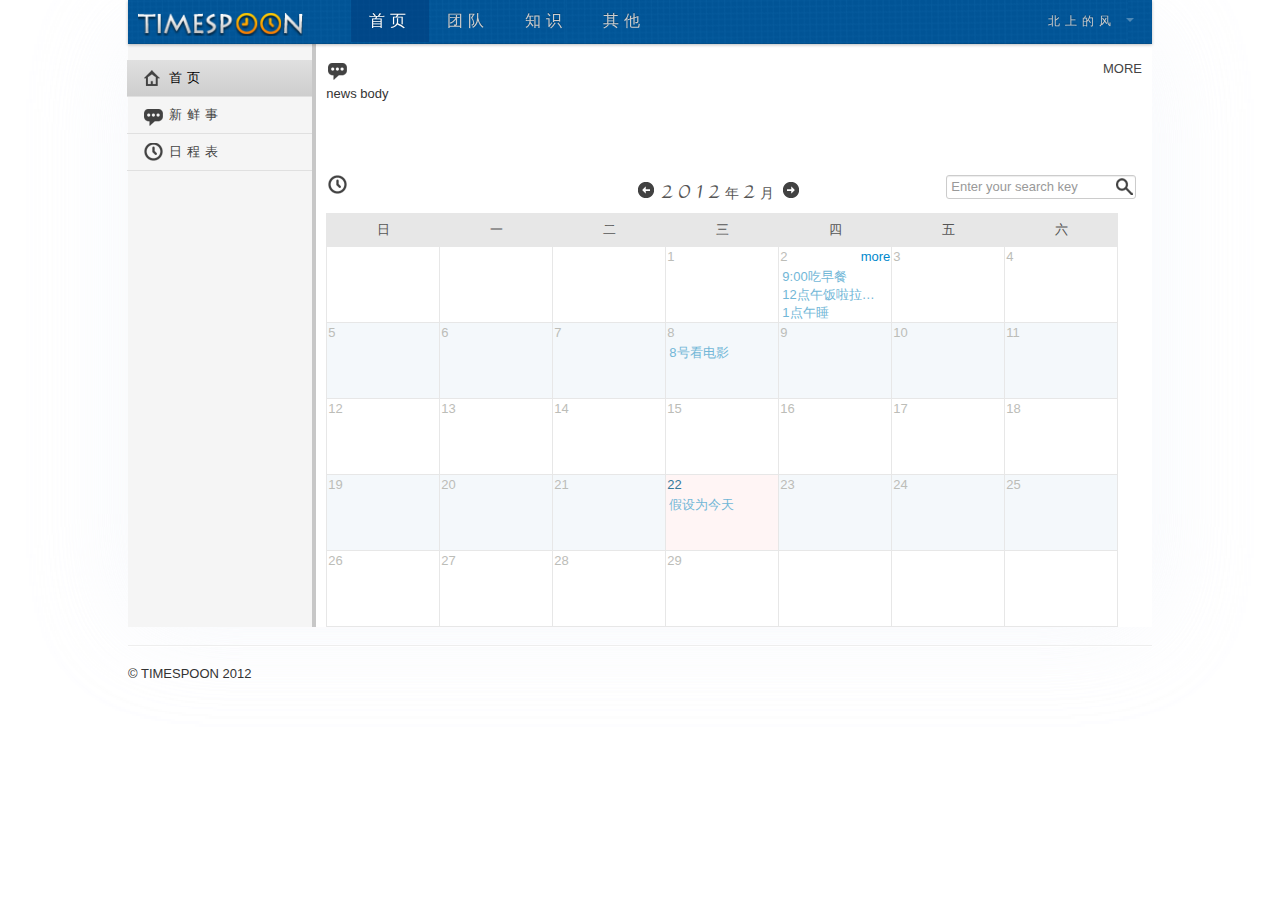
==== mtmt/index.html @ 02798cef "resume v2.0 Add some porjects' demos." ====
<!DOCTYPE html>
<html lang="en">
  <head>
    <meta charset="utf-8">
    <title>Timespoon</title>
    <meta name="description" content="">
    <meta name="author" content="timespoon">

    <!-- Le styles（后期优化成min） -->
    <link href="css/bootstrap.css" rel="stylesheet">
    <link href="css/bootstrap-responsive.css" rel="stylesheet">
    <link href="css/common.css" rel="stylesheet">
    <link href="css/home.css" rel="stylesheet">
    <link href='http://fonts.googleapis.com/css?family=Felipa' rel='stylesheet' type='text/css'>

    <!-- Le HTML5 shim, for IE6-8 support of HTML5 elements -->
    <!--[if lt IE 9]>
      <script src="//html5shim.googlecode.com/svn/trunk/html5.js"></script>
    <![endif]-->

    <!-- Le fav and touch icons (补上小图标)-->
    <link rel="shortcut icon" href="img/index/favicon.ico">
  </head>

  <body>
    <div class="navbar navbar-fixed-top">
      <div class="navbar-inner">
        <div class="container-fluid">
          <a class="btn btn-navbar" data-toggle="collapse" data-target=".nav-collapse">
            <span class="icon-bar"></span>
            <span class="icon-bar"></span>
            <span class="icon-bar"></span>
            <span class="icon-bar"></span>
          </a>
          <a class="brand" href="index.html"><img src="img/index/logo.png" alt="logo" title="logo" /></a>
          <div class="nav-collapse">
            <ul class="nav">
              <li class="active"><a href="#">首页</a></li>
              <li><a href="#">团队</a></li>
              <li><a href="#">知识</a></li>
              <li><a href="#">其他</a></li>
            </ul>
            <ul class="nav pull-right" >
              <li class="dropdown">
                <a href="#"
                   class="dropdown-toggle"
                   data-toggle="dropdown">
                   北上的风
                  <b class="caret"></b>
                </a>
                <ul class="dropdown-menu">
                  <li><a href="#">修改资料</a></li>
                  <li><a href="#">修改密码</a></li>
                  <li class="divider"></li>
                  <li><a href="#"><i class="icon-off"></i> 退出</a></li>
                </ul>
              </li>
            </ul>
          </div><!--/.nav-collapse -->
        </div>
      </div>
    </div><!--/.nav -->

    <div class="container-fluid">
      <div class="row-fluid">
        <div class="span3">
          <div class="well sidebar-nav">
            <ul class="nav nav-list">
              <li class="active" id="homeLink">
                <a href="#">
                  <span class="sidebarIcon"></span>
                  <span class="sidebarText">首页</span>
                </a>
              </li>
              <li id="newsLink">
                <a href="#">
                  <span class="sidebarIcon"></span>
                  <span class="sidebarText">新鲜事</span>
                </a>
              </li>
              <li id="scheduleLink">
                <a href="#">
                  <span class="sidebarIcon"></span>
                  <span class="sidebarText">日程表</span>
                </a>
              </li>
            </ul>
          </div><!--/.well -->
        </div><!--/span-->
        <div class="span9">
          <div id="content">
            <section id="news">
              <header id="1">
                <span class="icon"></span>
                <a href="#">MORE</a>
              </header>
              <div>news body</div>
            </section><!--news -->

            <section id="schedule">
              <header id="2">
                <span class="icon"></span>
                <span id="search">
                  <form>
                    <input name="q" placeholder="Enter your search key" id="searchText">
                    <a href="#"><span class="icon"></span></a>
                    <input type="submit" value="Go" class="hidden">
                  </form>
                </span>
              </header>

              <table border = "1">
                <tr id="change">
                  <td><a href="?date=2012-01-31"><span class="icon pre"></span></a></td>
                  <td colspan="5"><span class="num">2012</span>年<span class="num">2</span>月</td>
                  <td><a href="?date=2012-03-01"><span class="icon next"></span></a></td>
                </tr>
                <tr class="dateHeader"><th>日</th><th>一</th><th>二</th><th>三</th><th>四</th><th>五</th><th>六</th></tr>
                <tr class="number"><td></td> <td> </td> <td></td>  <td>1</td>
                  <td><span class="badge">2</span><span class="hidden"><a>more</a></span></td>
                  <td>3</td>  <td>4</td>
                </tr>
                <tr class="dateBody"><td></td>  <td></td>  <td></td>  <td></td>
                  <td><input type="hidden" name="date" value="2"/>
                    <ul>
                      <li>9:00吃早餐</li>
                      <li>12点午饭啦拉了拉了拉了拉了拉了拉啦啦啦啦啦啦啦啦拉了拉了</li>
                      <li>1点午睡</li>
                      <li>3点上课</li>
                      <li>5点晚饭</li>
                    </ul>
                  </td>   <td></td>    <td></td>
                </tr>
                <tr class="number"><td> 5  <td> 6  <td> 7
                  <td><span class="badge">8</span><span class="hidden"><a>more</a></span></td><td> 9  <td> 10  <td> 11
                </tr>
                <tr class="dateBody"><td>   <td>   <td>
                  <td><input type="hidden" name="date" value="8"/>
                    <ul>
                      <li>8号看电影 </li>
                    </ul>
                  </td>  <td>   <td>   <td>
                </tr>
                <tr class="number"><td> 12  <td> 13  <td> 14  <td> 15  <td> 16  <td> 17  <td> 18  </tr>
                <tr class="dateBody"><td>  <td>  <td> <td> <td>  <td>  <td>  </tr>
                <tr class="number"><td> 19  <td> 20  <td> 21
                  <td class="focusHeader"><span class="badge">22</span><span class="hidden"><a>more</a></span></td><td> 23 <td> 24  <td> 25
                </tr>
                <tr class="dateBody"><td>  <td>  <td>
                  <td class="focusBody"><input type="hidden" name="date" value="22"/>
                    <ul>
                      <li>假设为今天 </li>
                    </ul>
                  </td> <td>  <td>   <td>
                </tr>
                <tr class="number"><td> 26  <td> 27  <td> 28  <td> 29  <td> <td> <td> </tr>
                <tr class="dateBody"><td>   <td>   <td>  <td>  <td> <td> <td> </tr>
              </table>
            </section><!-- schedule -->

            <section id="scheduleEdit" class="MYHIDE">
              <header id="3">
                <i class="icon-list"></i><span class="text">2月2日的日程安排</span>
              </header>
              <ul>
                <li>
                  <span class="startTime">01:00</span><span class="symbol"> - </span><span class="endTime">09:30</span>
                  <span class="task">吃早餐</span>
                  <span class="editButton hidden"><a href="#" title="编辑"><span class="icon"></span></a></span>
                  <span class="deleteButton hidden"><a href="#" title="删除"><span class="icon"></span></a></span>
                </li>
                <li>
                  <span class="startTime">12:00</span><span class="symbol"> - </span><span class="endTime">12:30</span>
                  <span class="task">午饭啦拉了拉了拉了拉了拉了拉拉了拉了拉了拉了拉了拉啦啦啦啦啦啦啦啦拉了拉了啦啦啦啦啦啦啦啦拉了拉了</span>
                  <span class="editButton hidden"><a href="#" title="编辑"><span class="icon"></span></a></span>
                  <span class="deleteButton hidden"><a href="#" title="删除"><span class="icon"></span></a></span>
                </li>
                <li>
                  <span class="startTime">09:00</span><span class="symbol"> - </span><span class="endTime">09:30</span>
                  <span class="task">吃早餐</span>
                  <span class="editButton hidden"><a href="#" title="编辑"><span class="icon"></span></a></span>
                  <span class="deleteButton hidden"><a href="#" title="删除"><span class="icon"></span></a></span>
                </li>
                <li>
                  <span class="startTime">09:00</span><span class="symbol"> - </span><span class="endTime">09:30</span>
                  <span class="task">吃早餐</span>
                  <span class="editButton hidden"><a href="#" title="编辑"><span class="icon"></span></a></span>
                  <span class="deleteButton hidden"><a href="#" title="删除"><span class="icon"></span></a></span>
                </li>
                <li>
                  <span class="startTime">09:00</span><span class="symbol"> - </span><span class="endTime">09:30</span>
                  <span class="task">吃早餐</span>
                  <span class="editButton hidden"><a href="#" title="编辑"><span class="icon"></span></a></span>
                  <span class="deleteButton hidden"><a href="#" title="删除"><span class="icon"></span></a></span>
                </li>
                <li style="display: none;" id="addBody">
                  <span class="startTime">
                    <select>
                      <option value="00:30">00:30</option>
                      <option value="01:00">01:00</option>
                      <option>01:30</option>
                    </select>
                  </span>
                  <span class="symbol"> - </span>
                  <span class="endTime">
                    <select>
                      <option value="00:30">00:30</option>
                      <option>01:00</option>
                      <option>01:30</option>
                    </select>
                  </span>
                  <span class="task"><textarea rows="3" style="width: 520px;"></textarea></span>
                  <div class="button">
                    <span id="saveButton">
                      <a class="btn btn-primary" href="#3"><i class="icon-ok icon-white"></i> 确定</a>
                    </span>
                    <span id="cancelButton">
                      <a class="btn btn-primary" href="#3"><i class="icon-remove icon-white"></i> 取消</a>
                    </span>
                  </div>
                </li>
              </ul>
              <div class="button">
                <span id="addButton">
                  <a class="btn btn-primary" href="#3"><i class="icon-plus icon-white"></i> 添加</a>
                </span>
                <span id="returnButton">
                  <a class="btn btn-primary" href="#2"><i class="icon-share-alt icon-white"></i> 返回</a>
                </span>
              </div>
            </section><!-- scheduleEdit -->
          </div><!--content-->
        </div><!--/span9-->
      </div><!--/row-->

      <hr>
      <footer>
          <p>&copy; TIMESPOON 2012</p>
      </footer>

    </div><!--/.fluid-container-->

    <!-- Le javascript
    ================================================== -->
    <!-- Placed at the end of the document so the pages load faster -->
    <script src="js/jquery.js"></script>
    <script src="js/bootstrap-transition.js"></script>
    <script src="js/bootstrap-alert.js"></script>
    <script src="js/bootstrap-modal.js"></script>
    <script src="js/bootstrap-dropdown.js"></script>
    <script src="js/bootstrap-scrollspy.js"></script>
    <script src="js/bootstrap-tab.js"></script>
    <script src="js/bootstrap-tooltip.js"></script>
    <script src="js/bootstrap-popover.js"></script>
    <script src="js/bootstrap-button.js"></script>
    <script src="js/bootstrap-collapse.js"></script>
    <script src="js/bootstrap-carousel.js"></script>
    <script src="js/bootstrap-typeahead.js"></script>
    <script src="js/home.js"></script>

  </body>
</html>
---- mtmt/css/common.css ----
/* reset */
html, body, h1, h2, h3, h4, h5, h6, p, ol, ul, li, pre, code, address, variable, form, fieldset, blockquote {
 padding: 0;
 margin: 0;
 font-weight: normal;
}
table { border-collapse: collapse; border-spacing: 0; }
td, th, caption { font-weight: normal; text-align: left; }
img, fieldset { border: 0; }
ol { padding-left: 1.4em; list-style: decimal; }
ul { padding-left: 1.4em; list-style:none; }
q:before, q:after { content:''; }

/* other */
html {
    font-family: '黑体', Arial, Helvetica, sans-serif;
}
body {
    margin-left: auto;
    margin-right: auto;
    width: 80%;
}
---- mtmt/css/home.css ----
html {
    /*background-color: rgba(238,243,250, 1);*/
}
body {
    padding-top: 30px;
    padding-bottom: 40px;
    font-family: 'Microsoft YaHei',SimSun，黑体,arial,sans-serif;
}
.sidebar-nav {
    padding: 9px 0;
}
.navbar-inner {
    background: #36789A url(../img/index/navBackground.png) repeat-x left top;
    padding-left: 0;
    padding-right: 5px;
    width: 80%;
    margin-left: auto;
    margin-right: auto;
}
.navbar .brand {
    padding-top: 12px;
    padding-bottom: 8px;
}
.brand img {
    padding: 0 10px;
    width: 165px;
    vertical-align: bottom;
}
.navbar .nav > li > a {
    color: #CCCCCC;
    line-height: 22px;
    font-family: 'Microsoft YaHei',Arial,Helvetica,sans-serif;
    font-size: 16px;
    letter-spacing: 5px;
    padding: 10px 18px;
}
.navbar .nav .active > a, .navbar .nav .active > a:hover {
    background-color: rgba(0,58,121,0.5);
}
.navbar .nav > li.dropdown a {
    font-size: 12px;
    font-family: SimSun,'Microsoft YaHei',黑体,arial;
}
.dropdown-menu {
    background-color: rgba(255,255,255,0.5);
}
.dropdown-menu li > a:hover, .dropdown-menu .active > a, .dropdown-menu .active > a:hover {
    background-color: #E0E0E0;
}
.container-fluid {
    padding: 0;
}
.row-fluid > .span3{
    width: 18%;
    margin: 0;
    border: 0;
}
.row-fluid > .span9 {
    width: 82%;
    margin: 0;
    margin-bottom: -20px;
    border: 0;
}
#content {
    border-left: 4px solid #C7C7C7;
    background-color: #ffffff;
    margin-bottom: 20px;
    padding-top: 10px;
}
.row-fluid {
    background-color: #F5F5F5;
    box-shadow: 2px 0px 99px rgba(238,243,250, 0.3), -2px 0px 99px rgba(238,243,250, 0.3);
}
.well {
    border: 0;;
    border-radius: 0 0 0 0;
    box-shadow: 0 0 0;
}
.sidebar-nav {
    padding-top: 30px;
}
.sidebar-nav > .nav-list > li > a  {
    padding: 9px 10px;
    color: #444444;
    border-bottom: 1px solid #E0E0E0;
}
.sidebar-nav > .nav-list .active > a {
    background-color: #E0E0E0;
    background-image: -moz-linear-gradient(top, #E0E0E0, #cecece);
    background-image: -ms-linear-gradient(top, #E0E0E0, #cecece);
    background-image: -webkit-gradient(linear, 0 0, 0 100%, from(#E0E0E0), to(#cecece));
    background-image: -webkit-linear-gradient(top, #E0E0E0, #cecece);
    background-image: -o-linear-gradient(top, #E0E0E0, #cecece);
    background-image: linear-gradient(top, #E0E0E0, #cecece);
    background-repeat: repeat-x;
    color: #000000;
    text-shadow: none;
}
.sidebar-nav > .nav-list .active > a:hover {
    background-color: #E0E0E0;
    background-image: -moz-linear-gradient(top, #cecece, #E0E0E0);
    background-image: -ms-linear-gradient(top, #cecece, #E0E0E0);
    background-image: -webkit-gradient(linear, 0 0, 0 100%, from(#cecece), to(#E0E0E0));
    background-image: -webkit-linear-gradient(top, #cecece, #E0E0E0);
    background-image: -o-linear-gradient(top, #cecece, #E0E0E0);
    background-image: linear-gradient(top, #cecece, #E0E0E0);
    background-repeat: repeat-x;
}
.sidebar-nav >.nav-list > li > a:hover {
    color: #000000;
}
.sidebar-nav span.sidebarText {
    padding-left: 2px;
    letter-spacing: 5px;
}
.sidebar-nav span.sidebarIcon {
    float: left;
    overflow: hidden;
    width: 30px;
    height: 30px;
    display: inline-block;
    text-indent: -999px;
    background: url(../img/index/icon.png) no-repeat;
}
#homeLink span.sidebarIcon {
    background: url(../img/index/homeLink.png) no-repeat;
    background-position: 5px 0px;
}
#newsLink span.sidebarIcon {
    background-position: -15px -19px;
}
#scheduleLink span.sidebarIcon{
    background-position: -15px -69px;
}
#news, #schedule {
    margin: 10px;
    min-height: 100px;
}
#news {
    margin-top: 20px;
    -moz-border-image: url('../img/index/borderBackground1.png') 10 10 10 20 stretch;
    -webkit-border-image: url('../img/index/borderBackground1.png') 10 10 10 20 stretch;
    border-image: url('../img/index/borderBackground1.png') 10 10 10 20 stretch;
    border-width: 10px;
}
span.icon {
    display: inline-block;
    width: 25px;
    overflow: hidden;
    background: url(../img/index/icon.png) no-repeat;
}
#news header span.icon {
    height: 20px;
    background-position: -20px -19px;
}
#news header a {
    display: inline-block;
    float: right;
    color: #444444;
}
#news header a:hover {
    color: #000000;
}
#schedule {
    -moz-border-image: url('../img/index/borderBackground2.png') 10 10 10 20 stretch;
    -webkit-border-image: url('../img/index/borderBackground2.png') 10 10 10 20 stretch;
    border-image: url('../img/index/borderBackground2.png') 10 10 10 20 stretch;
    border-width: 10px;
}
#schedule header span.icon {
    height: 25px;
    background-position: -20px -63px;
}
#schedule {
    position: relative;
}
#search {
    display: inline-block;
    margin:5px;
    float:right;
}
#search #searchText {
    width: 180px;
    margin-right: -28px;
    padding: 2px 4px;
}
#schedule #search span.icon {
    height: 19px;
    background-position: -20px -110px;
}
#schedule table {
    clear: right;
    border: none;
}
#schedule #change {
    background-color: transparent !important;
    position: absolute;
    top: 8px;
    right: 335px;
}
#schedule #change td {
    letter-spacing: 5px;
    font-size: 14px;
    color: #555555;
    border: none;
}
#schedule #change td span.num{
    font-size: 25px;
    font-family: 'Felipa', sans-serif;
}
#schedule #change span.pre {
    padding: 10px 0;
    background-position: -80px -109px;
}
#schedule #change span.next {
    padding: 10px 0;
    background-position: -125px -109px;
}
/*.badge {*/
    /*background-color: #e7e7e7;*/
    /*border-radius: 9px 9px 9px 9px;*/
    /*color: #555555;*/
    /*font-size: 12.025px;*/
    /*padding: 1px 9px 2px;*/
    /*white-space: nowrap;*/
/*}*/
#schedule .number td:hover, #schedule .dateBody td:hover {
    cursor: pointer;
}
.dateHeader th, .dateBody td {
    color: #555;
    font-size: small;
    height: 53px;
    width: 110px;
    border: 1px #e7e7e7 solid;
}
#schedule tr:nth-child(4n+1), #schedule tr:nth-child(4n+2){
    background-color: #F4F8FB;
}
.dateHeader th {
    background-color: #e7e7e7;
    height: 30px;
    text-align: center;
}
#schedule .number td {
    border: 1px #e7e7e7 solid;
    border-bottom: none;
    color: #BCBDB8;
}
#schedule .number td span a {
    display: inline-block;
    float: right;
}
#schedule .number td span a:hover {
    text-decoration: none;
}
.dateBody td {
    border-top: none;
    vertical-align: top;
}
#schedule ul {
    height: 53px;
    font-family: Arial, Helvetica, sans-serif;
    color: #72B7D7;
    padding: 0 2px;
}
#schedule li {
    display: block;
    width: 103px;
    white-space:nowrap;
    text-overflow:ellipsis;
    -o-text-overflow:ellipsis;
    overflow:hidden;
}
#schedule .focusHeader {
    color: #36789A !important;
    background-color: #FFF5F5;
}
#schedule .focusBody {
    background-color: #FFF5F5;
}
#scheduleEdit {
    font-family: simsun,"宋体";
    overflow: hidden;
    margin-top: 20px;
}
#scheduleEdit header {
    text-align: left;
    letter-spacing: 1px;
    font-family: 'Microsoft YaHei',simsun;
    font-size: 14px;
    margin-left: 40px;
    color: #000000;
}
#scheduleEdit header i {
    vertical-align: baseline;
    padding-right: 5px;
}
#scheduleEdit div.button {
    clear: both;
    float: right;
    margin: 10px 5px;
    font-family: 'Microsoft YaHei',simsun;
}
#scheduleEdit div.button  span {
     margin-right: 10px;
}
#scheduleEdit div.button  span i {
    vertical-align: baseline;
}
#scheduleEdit ul {
    padding: 0 20px;
}
#scheduleEdit li>span {
    display: inline-block;
    vertical-align: top;
}
#scheduleEdit .startTime {
    text-align: right;
}
#scheduleEdit .startTime, #scheduleEdit .endTime {
    width: 70px;
}
#scheduleEdit select {
    padding: 2px;
    height: 24px;
    line-height: 24px;
    width: 70px;
    font-family: simsun,"宋体";
    color: #000000;
}
#scheduleEdit .symbol {
    width: 25px;
    text-align: center;
}
#scheduleEdit .task {
    width: 520px;
}
#scheduleEdit li {
    overflow: hidden;
    display: block;
    border-bottom: 1px dashed #e7e7e7;
    padding: 5px 0;
}
#scheduleEdit li span.icon {
    display: inline-block;
    padding: 0 7px;
    height: 19px;
}
#scheduleEdit li .editButton span.icon {
     background-position: -65px -15px;
 }
#scheduleEdit li .deleteButton span.icon {
    background-position: -80px -68px;
}
#scheduleEdit li .editButton span.icon:hover {
    background-position: -111px -15px;
}
#scheduleEdit li .deleteButton span.icon:hover {
    background-position: -126px -68px;
}
.MYHIDE {
    display: none;
}
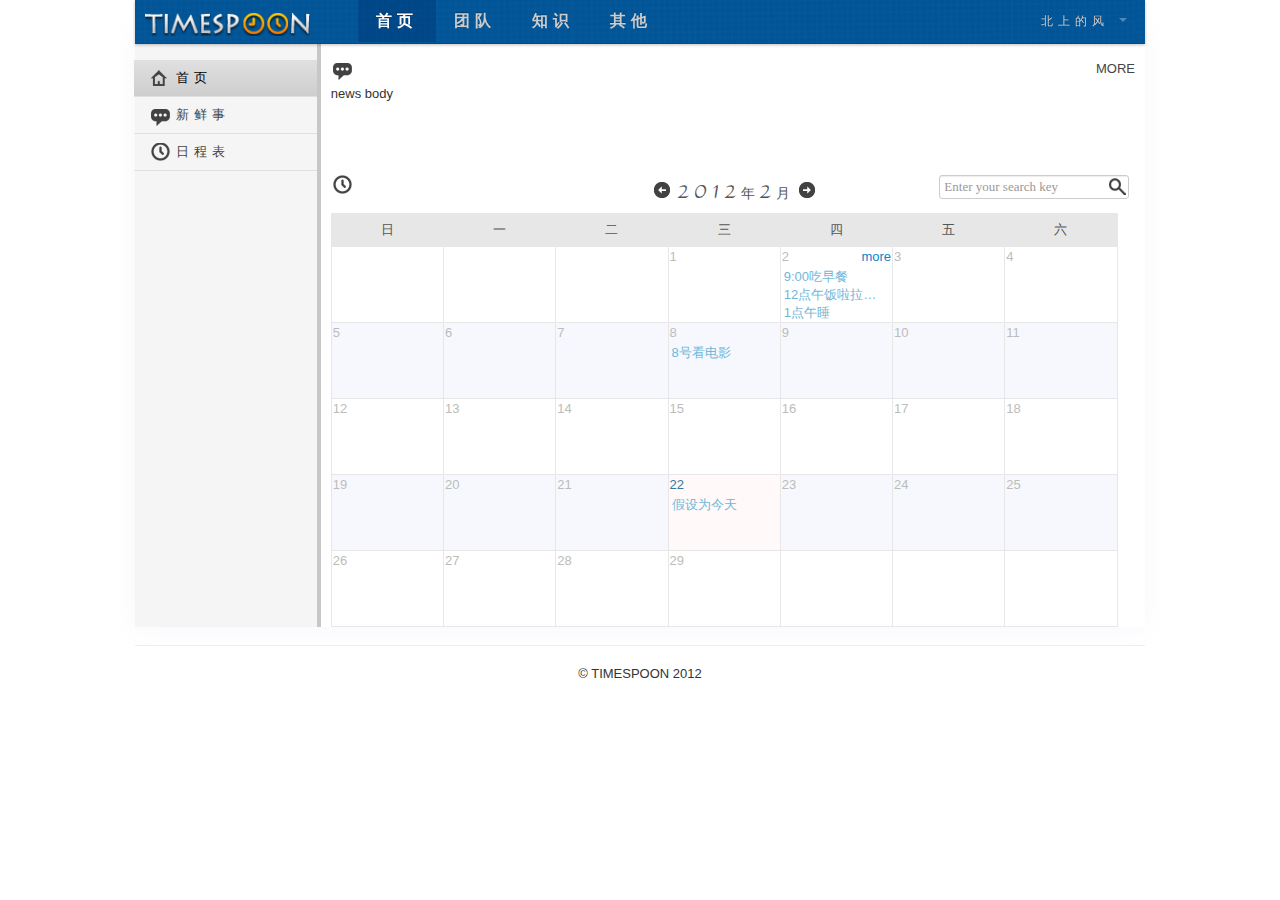
==== commit 972d6f57: "debug some fault" ====
--- a/mtmt/index.html
+++ b/mtmt/index.html
@@ -1,4 +1,3 @@
-
 <!DOCTYPE html>
 <html lang="en">
   <head>
@@ -36,8 +35,8 @@
           <a class="brand" href="index.html"><img src="img/index/logo.png" alt="logo" title="logo" /></a>
           <div class="nav-collapse">
             <ul class="nav">
-              <li class="active"><a href="#">首页</a></li>
-              <li><a href="#">团队</a></li>
+              <li class="active"><a href="index.html">首页</a></li>
+              <li><a href="team.html">团队</a></li>
               <li><a href="#">知识</a></li>
               <li><a href="#">其他</a></li>
             </ul>
@@ -50,10 +49,10 @@
                   <b class="caret"></b>
                 </a>
                 <ul class="dropdown-menu">
-                  <li><a href="#">修改资料</a></li>
-                  <li><a href="#">修改密码</a></li>
+                  <li><a href="personalProfile.html">修改资料</a></li>
+                  <li><a href="personalProfilePassword.html">修改密码</a></li>
                   <li class="divider"></li>
-                  <li><a href="#"><i class="icon-off"></i> 退出</a></li>
+                  <li><a href="login.html"><i class="icon-off"></i> 退出</a></li>
                 </ul>
               </li>
             </ul>
@@ -68,19 +67,19 @@
           <div class="well sidebar-nav">
             <ul class="nav nav-list">
               <li class="active" id="homeLink">
-                <a href="#">
+                <a href="index.html">
                   <span class="sidebarIcon"></span>
                   <span class="sidebarText">首页</span>
                 </a>
               </li>
               <li id="newsLink">
-                <a href="#">
+                <a href="#1">
                   <span class="sidebarIcon"></span>
                   <span class="sidebarText">新鲜事</span>
                 </a>
               </li>
               <li id="scheduleLink">
-                <a href="#">
+                <a href="#2">
                   <span class="sidebarIcon"></span>
                   <span class="sidebarText">日程表</span>
                 </a>
--- a/mtmt/css/common.css
+++ b/mtmt/css/common.css
@@ -13,10 +13,8 @@
 
 /* other */
 html {
-    font-family: '黑体', Arial, Helvetica, sans-serif;
+    font-family:  SimSun,'宋体','黑体';
 }
-body {
-    margin-left: auto;
-    margin-right: auto;
-    width: 80%;
-}
+input, button, select, textarea {
+    font-family:  SimSun,'宋体','黑体';
+}--- a/mtmt/css/home.css
+++ b/mtmt/css/home.css
@@ -1,10 +1,10 @@
-html {
-    /*background-color: rgba(238,243,250, 1);*/
-}
 body {
     padding-top: 30px;
     padding-bottom: 40px;
-    font-family: 'Microsoft YaHei',SimSun，黑体,arial,sans-serif;
+    margin-left: auto;
+    margin-right: auto;
+    width: 1010px;
+    font-family: 'Microsoft YaHei',SimSun,黑体,arial,sans-serif;
 }
 .sidebar-nav {
     padding: 9px 0;
@@ -13,7 +13,7 @@
     background: #36789A url(../img/index/navBackground.png) repeat-x left top;
     padding-left: 0;
     padding-right: 5px;
-    width: 80%;
+    width: 1010px;
     margin-left: auto;
     margin-right: auto;
 }
@@ -31,6 +31,7 @@
     line-height: 22px;
     font-family: 'Microsoft YaHei',Arial,Helvetica,sans-serif;
     font-size: 16px;
+    font-weight: bold;
     letter-spacing: 5px;
     padding: 10px 18px;
 }
@@ -38,11 +39,12 @@
     background-color: rgba(0,58,121,0.5);
 }
 .navbar .nav > li.dropdown a {
+    font-weight: normal;
     font-size: 12px;
     font-family: SimSun,'Microsoft YaHei',黑体,arial;
 }
 .dropdown-menu {
-    background-color: rgba(255,255,255,0.5);
+    background-color: rgba(255,255,255,0.8);
 }
 .dropdown-menu li > a:hover, .dropdown-menu .active > a, .dropdown-menu .active > a:hover {
     background-color: #E0E0E0;
@@ -69,7 +71,7 @@
 }
 .row-fluid {
     background-color: #F5F5F5;
-    box-shadow: 2px 0px 99px rgba(238,243,250, 0.3), -2px 0px 99px rgba(238,243,250, 0.3);
+    box-shadow: 2px 0px 20px rgba(238,243,250, 0.3), -2px 0px 20px rgba(238,243,250, 0.3);
 }
 .well {
     border: 0;;
@@ -196,7 +198,8 @@
     background-color: transparent !important;
     position: absolute;
     top: 8px;
-    right: 335px;
+    right: 50%;
+    margin-right: -90px;
 }
 #schedule #change td {
     letter-spacing: 5px;
@@ -216,14 +219,6 @@
     padding: 10px 0;
     background-position: -125px -109px;
 }
-/*.badge {*/
-    /*background-color: #e7e7e7;*/
-    /*border-radius: 9px 9px 9px 9px;*/
-    /*color: #555555;*/
-    /*font-size: 12.025px;*/
-    /*padding: 1px 9px 2px;*/
-    /*white-space: nowrap;*/
-/*}*/
 #schedule .number td:hover, #schedule .dateBody td:hover {
     cursor: pointer;
 }
@@ -231,11 +226,11 @@
     color: #555;
     font-size: small;
     height: 53px;
-    width: 110px;
+    width: 14%;
     border: 1px #e7e7e7 solid;
 }
 #schedule tr:nth-child(4n+1), #schedule tr:nth-child(4n+2){
-    background-color: #F4F8FB;
+    background-color: #F6F8FE;
 }
 .dateHeader th {
     background-color: #e7e7e7;
@@ -274,10 +269,10 @@
 }
 #schedule .focusHeader {
     color: #36789A !important;
-    background-color: #FFF5F5;
+    background-color: #FFF9F9;
 }
 #schedule .focusBody {
-    background-color: #FFF5F5;
+    background-color: #FFF9F9;
 }
 #scheduleEdit {
     font-family: simsun,"宋体";
@@ -305,8 +300,15 @@
 #scheduleEdit div.button  span {
      margin-right: 10px;
 }
-#scheduleEdit div.button  span i {
+div.button  span i {
     vertical-align: baseline;
+}
+div.button  a {
+    text-align: center;
+}
+[class^="icon-"], [class*=" icon-"] {
+    height: 13px;
+    line-height: 13px;
 }
 #scheduleEdit ul {
     padding: 0 20px;
@@ -361,4 +363,7 @@
 }
 .MYHIDE {
     display: none;
+}
+footer {
+    text-align: center;
 }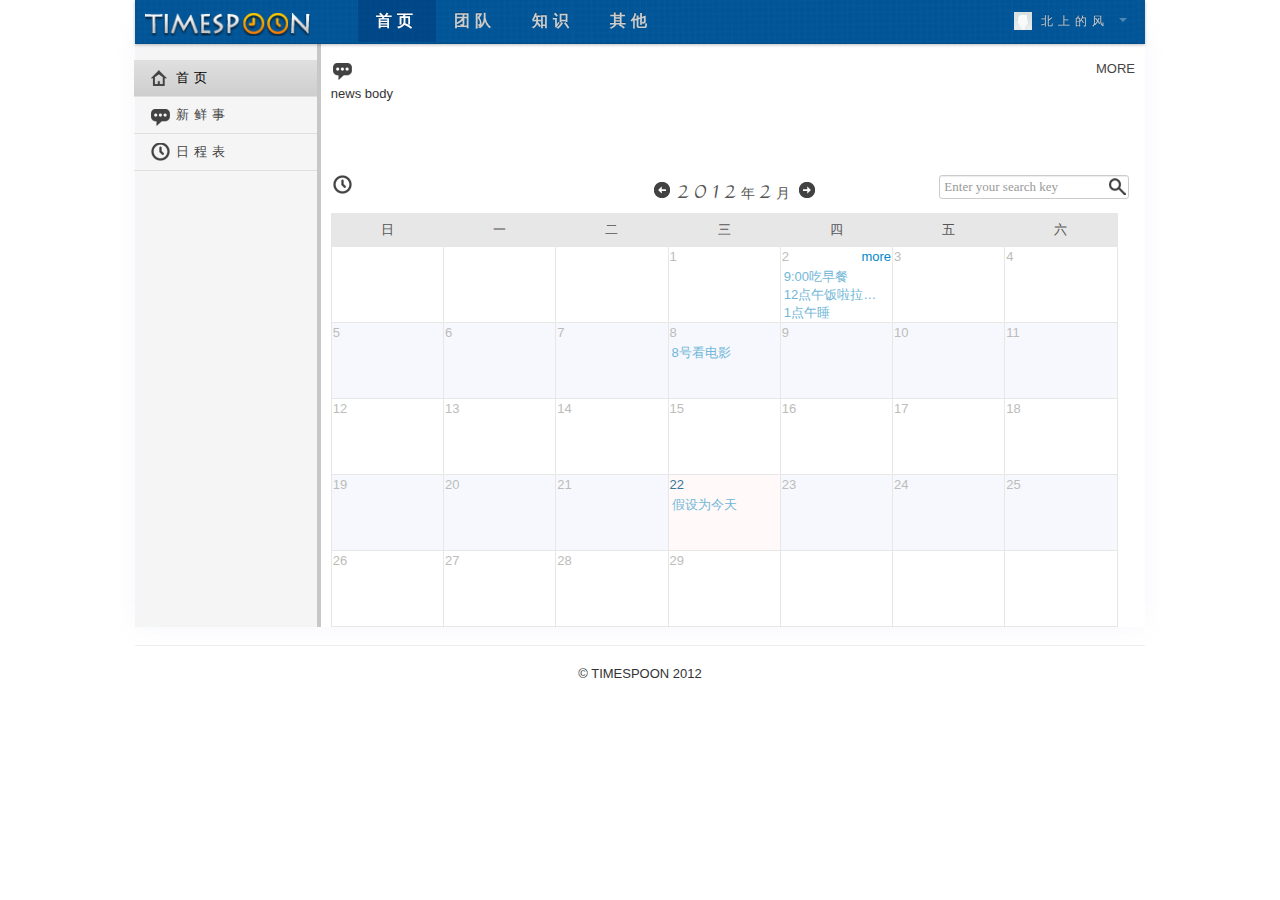
==== commit a6d03396: "fix the input file button can not trigger bug in chrome" ====
--- a/mtmt/index.html
+++ b/mtmt/index.html
@@ -45,6 +45,7 @@
                 <a href="#"
                    class="dropdown-toggle"
                    data-toggle="dropdown">
+                  <img src="img/avatar/default.jpg" alt="avatar" title="avatar">
                    北上的风
                   <b class="caret"></b>
                 </a>
--- a/mtmt/css/home.css
+++ b/mtmt/css/home.css
@@ -51,6 +51,11 @@
 }
 .container-fluid {
     padding: 0;
+}
+.dropdown img {
+    margin-bottom: -5px;
+    height: 18px;
+    width: 18px;
 }
 .row-fluid > .span3{
     width: 18%;
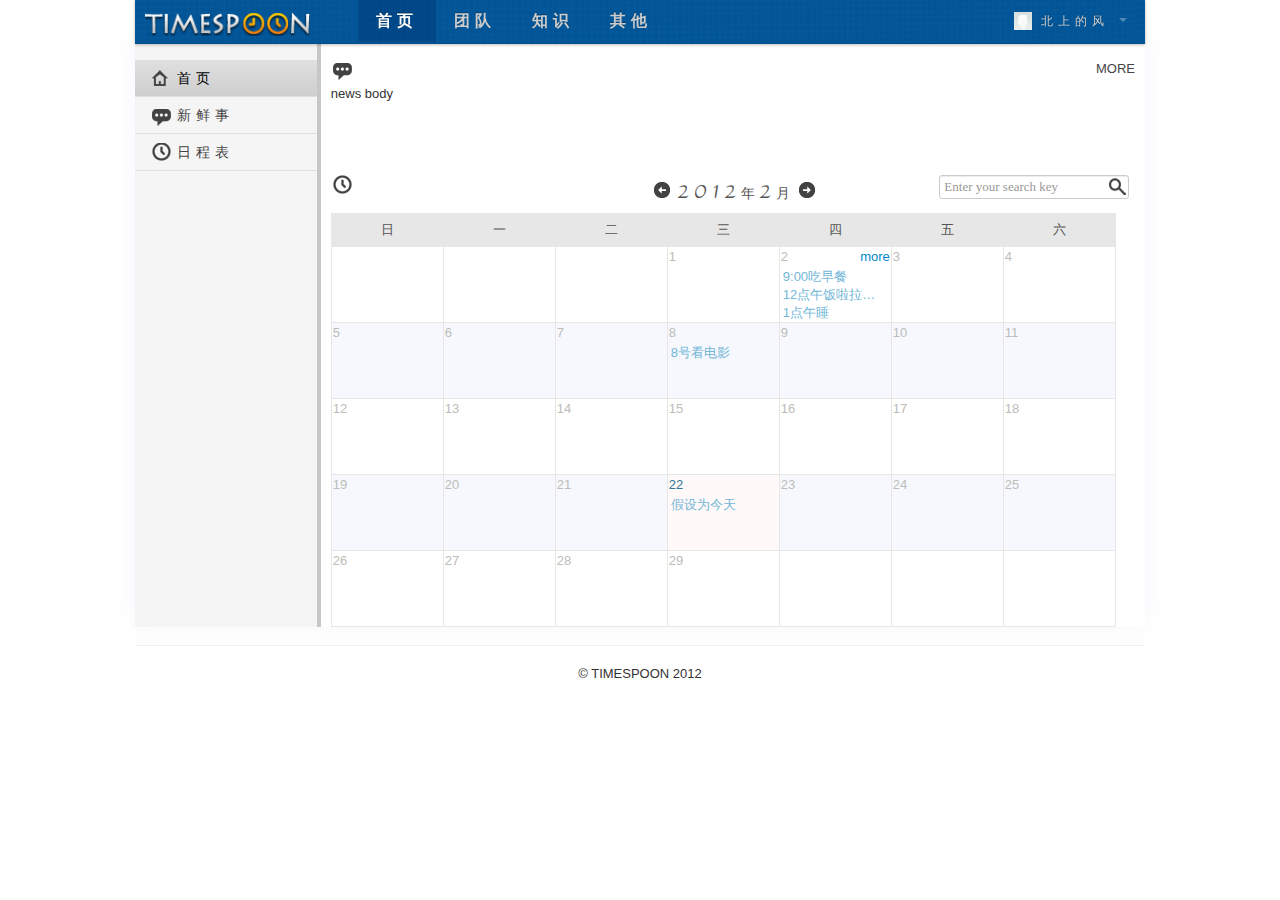
==== commit 555ca439: "add the blog and note page" ====
--- a/mtmt/index.html
+++ b/mtmt/index.html
@@ -36,9 +36,9 @@
           <div class="nav-collapse">
             <ul class="nav">
               <li class="active"><a href="index.html">首页</a></li>
-              <li><a href="team.html">团队</a></li>
-              <li><a href="#">知识</a></li>
-              <li><a href="#">其他</a></li>
+              <li><a href="underConstruction.html">团队</a></li>
+              <li><a href="blog.html">知识</a></li>
+              <li><a href="underConstruction.html">其他</a></li>
             </ul>
             <ul class="nav pull-right" >
               <li class="dropdown">
@@ -74,13 +74,13 @@
                 </a>
               </li>
               <li id="newsLink">
-                <a href="#1">
+                <a href="#">
                   <span class="sidebarIcon"></span>
                   <span class="sidebarText">新鲜事</span>
                 </a>
               </li>
               <li id="scheduleLink">
-                <a href="#2">
+                <a href="#">
                   <span class="sidebarIcon"></span>
                   <span class="sidebarText">日程表</span>
                 </a>
@@ -118,7 +118,7 @@
                 </tr>
                 <tr class="dateHeader"><th>日</th><th>一</th><th>二</th><th>三</th><th>四</th><th>五</th><th>六</th></tr>
                 <tr class="number"><td></td> <td> </td> <td></td>  <td>1</td>
-                  <td><span class="badge">2</span><span class="hidden"><a>more</a></span></td>
+                  <td><span>2</span><span class="hidden"><a>more</a></span></td>
                   <td>3</td>  <td>4</td>
                 </tr>
                 <tr class="dateBody"><td></td>  <td></td>  <td></td>  <td></td>
@@ -133,7 +133,7 @@
                   </td>   <td></td>    <td></td>
                 </tr>
                 <tr class="number"><td> 5  <td> 6  <td> 7
-                  <td><span class="badge">8</span><span class="hidden"><a>more</a></span></td><td> 9  <td> 10  <td> 11
+                  <td><span>8</span><span class="hidden"><a>more</a></span></td><td> 9  <td> 10  <td> 11
                 </tr>
                 <tr class="dateBody"><td>   <td>   <td>
                   <td><input type="hidden" name="date" value="8"/>
@@ -145,7 +145,7 @@
                 <tr class="number"><td> 12  <td> 13  <td> 14  <td> 15  <td> 16  <td> 17  <td> 18  </tr>
                 <tr class="dateBody"><td>  <td>  <td> <td> <td>  <td>  <td>  </tr>
                 <tr class="number"><td> 19  <td> 20  <td> 21
-                  <td class="focusHeader"><span class="badge">22</span><span class="hidden"><a>more</a></span></td><td> 23 <td> 24  <td> 25
+                  <td class="focusHeader"><span>22</span><span class="hidden"><a>more</a></span></td><td> 23 <td> 24  <td> 25
                 </tr>
                 <tr class="dateBody"><td>  <td>  <td>
                   <td class="focusBody"><input type="hidden" name="date" value="22"/>
@@ -245,18 +245,7 @@
     ================================================== -->
     <!-- Placed at the end of the document so the pages load faster -->
     <script src="js/jquery.js"></script>
-    <script src="js/bootstrap-transition.js"></script>
-    <script src="js/bootstrap-alert.js"></script>
-    <script src="js/bootstrap-modal.js"></script>
-    <script src="js/bootstrap-dropdown.js"></script>
-    <script src="js/bootstrap-scrollspy.js"></script>
-    <script src="js/bootstrap-tab.js"></script>
-    <script src="js/bootstrap-tooltip.js"></script>
-    <script src="js/bootstrap-popover.js"></script>
-    <script src="js/bootstrap-button.js"></script>
-    <script src="js/bootstrap-collapse.js"></script>
-    <script src="js/bootstrap-carousel.js"></script>
-    <script src="js/bootstrap-typeahead.js"></script>
+    <script src="js/bootstrap.min.js"></script>
     <script src="js/home.js"></script>
 
   </body>
--- a/mtmt/css/common.css
+++ b/mtmt/css/common.css
@@ -17,4 +17,8 @@
 }
 input, button, select, textarea {
     font-family:  SimSun,'宋体','黑体';
+}
+/*去掉虚线款*/
+a:visited, a:active {
+    outline: none;
 }--- a/mtmt/css/home.css
+++ b/mtmt/css/home.css
@@ -4,7 +4,7 @@
     margin-left: auto;
     margin-right: auto;
     width: 1010px;
-    font-family: 'Microsoft YaHei',SimSun,黑体,arial,sans-serif;
+    font-family: 'Microsoft YaHei',SimSun,'黑体',arial,sans-serif;
 }
 .sidebar-nav {
     padding: 9px 0;
@@ -53,6 +53,7 @@
     padding: 0;
 }
 .dropdown img {
+    vertical-align: baseline;
     margin-bottom: -5px;
     height: 18px;
     width: 18px;
@@ -87,6 +88,7 @@
     padding-top: 30px;
 }
 .sidebar-nav > .nav-list > li > a  {
+    font-size: 14px;
     padding: 9px 10px;
     color: #444444;
     border-bottom: 1px solid #E0E0E0;
@@ -231,7 +233,7 @@
     color: #555;
     font-size: small;
     height: 53px;
-    width: 14%;
+    width: 109px;
     border: 1px #e7e7e7 solid;
 }
 #schedule tr:nth-child(4n+1), #schedule tr:nth-child(4n+2){
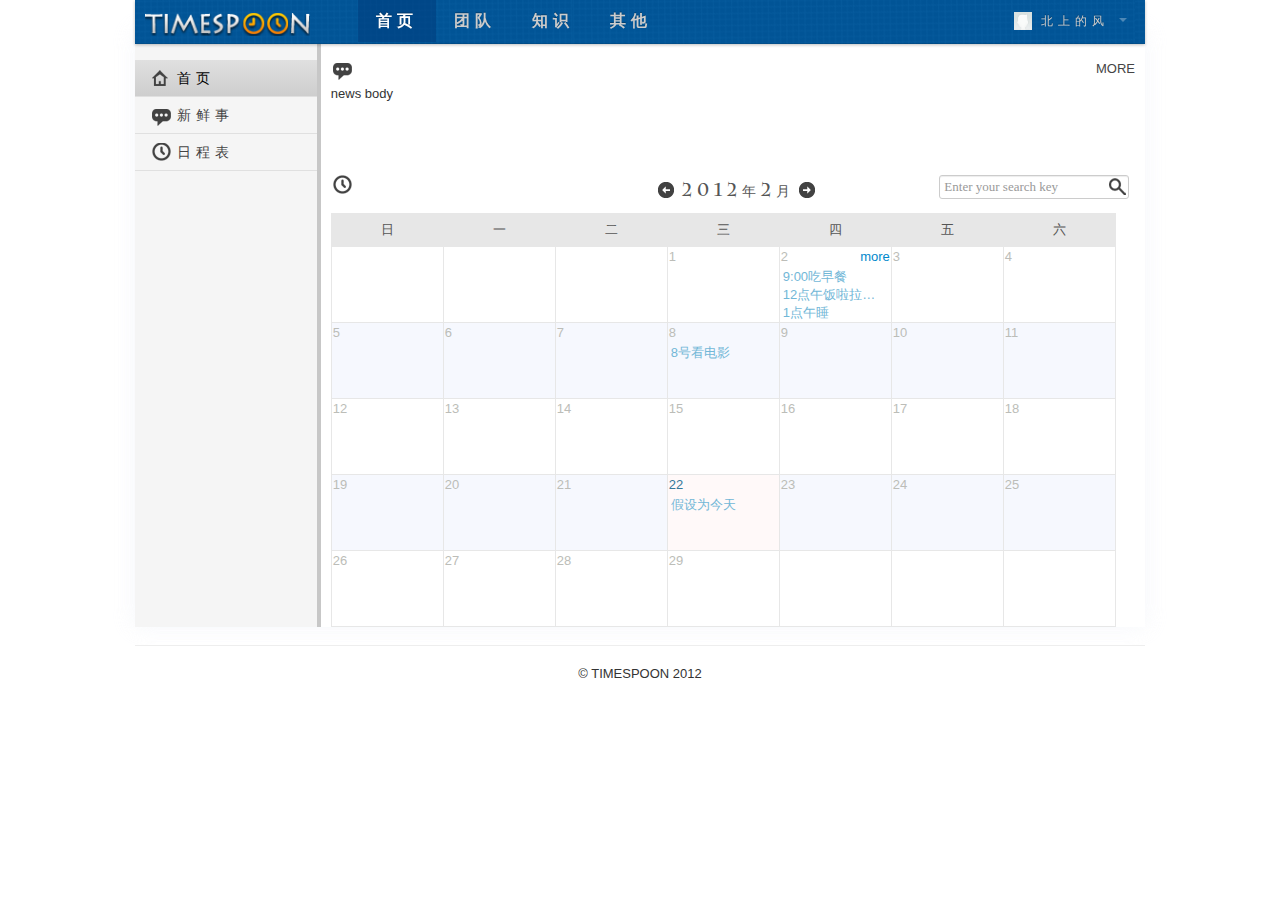
==== commit 2a0c0ab8: "debug" ====
--- a/mtmt/index.html
+++ b/mtmt/index.html
@@ -11,7 +11,7 @@
     <link href="css/bootstrap-responsive.css" rel="stylesheet">
     <link href="css/common.css" rel="stylesheet">
     <link href="css/home.css" rel="stylesheet">
-    <link href='http://fonts.googleapis.com/css?family=Felipa' rel='stylesheet' type='text/css'>
+    <!--<link href='http://fonts.googleapis.com/css?family=Felipa' rel='stylesheet' type='text/css'>-->
 
     <!-- Le HTML5 shim, for IE6-8 support of HTML5 elements -->
     <!--[if lt IE 9]>
--- a/mtmt/css/common.css
+++ b/mtmt/css/common.css
@@ -21,4 +21,10 @@
 /*去掉虚线款*/
 a:visited, a:active {
     outline: none;
+}
+.btn {
+    font-family: 'Microsoft YaHei',SimSun,'黑体',arial,sans-serif;
+}
+div.button span i {
+    vertical-align: baseline;
 }--- a/mtmt/css/home.css
+++ b/mtmt/css/home.css
@@ -215,8 +215,8 @@
     border: none;
 }
 #schedule #change td span.num{
-    font-size: 25px;
-    font-family: 'Felipa', sans-serif;
+    font-size: 18px;
+    font-family: 'charlemagnestd-bold', sans-serif;
 }
 #schedule #change span.pre {
     padding: 10px 0;
@@ -373,4 +373,9 @@
 }
 footer {
     text-align: center;
+}
+/*外部字体*/
+@font-face {
+    font-family: 'charlemagnestd-bold';
+    src:url('../fonts/charlemagnestd-bold.otf');
 }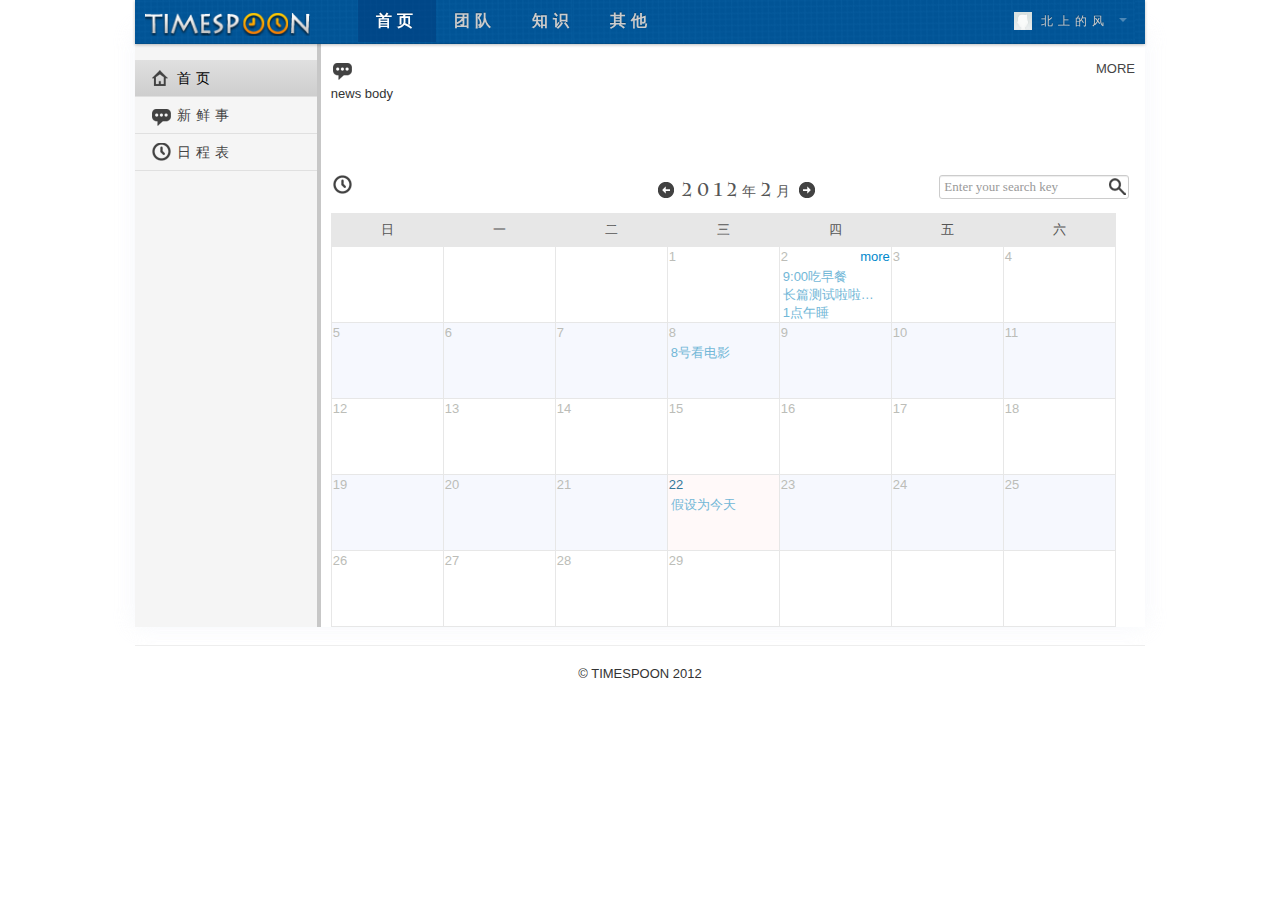
==== commit 41ec8b6e: "bebug,fix the css/home.css" ====
--- a/mtmt/index.html
+++ b/mtmt/index.html
@@ -125,7 +125,7 @@
                   <td><input type="hidden" name="date" value="2"/>
                     <ul>
                       <li>9:00吃早餐</li>
-                      <li>12点午饭啦拉了拉了拉了拉了拉了拉啦啦啦啦啦啦啦啦拉了拉了</li>
+                      <li>长篇测试啦啦啦啦啦啦啦啦啦拉啦啦啦啦啦啦啦啦啦啦啦啦啦啦</li>
                       <li>1点午睡</li>
                       <li>3点上课</li>
                       <li>5点晚饭</li>
@@ -165,49 +165,93 @@
               </header>
               <ul>
                 <li>
-                  <span class="startTime">01:00</span><span class="symbol"> - </span><span class="endTime">09:30</span>
-                  <span class="task">吃早餐</span>
-                  <span class="editButton hidden"><a href="#" title="编辑"><span class="icon"></span></a></span>
-                  <span class="deleteButton hidden"><a href="#" title="删除"><span class="icon"></span></a></span>
-                </li>
-                <li>
-                  <span class="startTime">12:00</span><span class="symbol"> - </span><span class="endTime">12:30</span>
-                  <span class="task">午饭啦拉了拉了拉了拉了拉了拉拉了拉了拉了拉了拉了拉啦啦啦啦啦啦啦啦拉了拉了啦啦啦啦啦啦啦啦拉了拉了</span>
-                  <span class="editButton hidden"><a href="#" title="编辑"><span class="icon"></span></a></span>
-                  <span class="deleteButton hidden"><a href="#" title="删除"><span class="icon"></span></a></span>
-                </li>
-                <li>
-                  <span class="startTime">09:00</span><span class="symbol"> - </span><span class="endTime">09:30</span>
-                  <span class="task">吃早餐</span>
-                  <span class="editButton hidden"><a href="#" title="编辑"><span class="icon"></span></a></span>
-                  <span class="deleteButton hidden"><a href="#" title="删除"><span class="icon"></span></a></span>
-                </li>
-                <li>
-                  <span class="startTime">09:00</span><span class="symbol"> - </span><span class="endTime">09:30</span>
-                  <span class="task">吃早餐</span>
-                  <span class="editButton hidden"><a href="#" title="编辑"><span class="icon"></span></a></span>
-                  <span class="deleteButton hidden"><a href="#" title="删除"><span class="icon"></span></a></span>
-                </li>
-                <li>
-                  <span class="startTime">09:00</span><span class="symbol"> - </span><span class="endTime">09:30</span>
-                  <span class="task">吃早餐</span>
-                  <span class="editButton hidden"><a href="#" title="编辑"><span class="icon"></span></a></span>
-                  <span class="deleteButton hidden"><a href="#" title="删除"><span class="icon"></span></a></span>
-                </li>
-                <li style="display: none;" id="addBody">
+                  <span class="startTime">01:00</span><span class="symbol">-</span><span class="endTime">01:30</span>
+                  <span class="task">吃早餐</span>
+                  <span class="editButton hidden"><a href="#" title="编辑"><span class="icon"></span></a></span>
+                  <span class="deleteButton hidden"><a href="#" title="删除"><span class="icon"></span></a></span>
+                </li>
+                <li>
+                  <span class="startTime">00:30</span><span class="symbol">-</span><span class="endTime">01:30</span>
+                  <span class="task">长篇测试啦啦啦啦啦啦啦啦啦拉啦啦啦啦啦啦啦啦啦啦啦啦啦啦拉啦啦啦啦啦啦啦啦拉啦啦啦啦啦啦啦啦啦啦啦啦</span>
+                  <span class="editButton hidden"><a href="#" title="编辑"><span class="icon"></span></a></span>
+                  <span class="deleteButton hidden"><a href="#" title="删除"><span class="icon"></span></a></span>
+                </li>
+                <li>
+                  <span class="startTime">09:00</span><span class="symbol">-</span><span class="endTime">09:30</span>
+                  <span class="task">吃早餐</span>
+                  <span class="editButton hidden"><a href="#" title="编辑"><span class="icon"></span></a></span>
+                  <span class="deleteButton hidden"><a href="#" title="删除"><span class="icon"></span></a></span>
+                </li>
+                <li>
+                  <span class="startTime">09:00</span><span class="symbol">-</span><span class="endTime">09:30</span>
+                  <span class="task">吃早餐</span>
+                  <span class="editButton hidden"><a href="#" title="编辑"><span class="icon"></span></a></span>
+                  <span class="deleteButton hidden"><a href="#" title="删除"><span class="icon"></span></a></span>
+                </li>
+                <li>
+                  <span class="startTime">09:00</span><span class="symbol">-</span><span class="endTime">09:30</span>
+                  <span class="task">吃早餐</span>
+                  <span class="editButton hidden"><a href="#" title="编辑"><span class="icon"></span></a></span>
+                  <span class="deleteButton hidden"><a href="#" title="删除"><span class="icon"></span></a></span>
+                </li>
+                <li style="display: none;" id="addBody" class="fixMargin">
                   <span class="startTime">
                     <select>
                       <option value="00:30">00:30</option>
                       <option value="01:00">01:00</option>
-                      <option>01:30</option>
+                      <option value="01:30">01:30</option>
+                      <option value="02:00">02:00</option>
+                      <option value="02:30">02:30</option>
+                      <option value="03:00">03:00</option>
+                      <option value="03:30">03:30</option>
+                      <option value="04:00">04:00</option>
+                      <option value="04:30">04:30</option>
+                      <option value="05:00">05:00</option>
+                      <option value="05:30">05:30</option>
+                      <option value="06:00">06:00</option>
+                      <option value="06:30">06:30</option>
+                      <option value="07:00">07:00</option>
+                      <option value="07:30">07:30</option>
+                      <option value="08:00">08:00</option>
+                      <option value="08:30">08:30</option>
+                      <option value="09:00">09:00</option>
+                      <option value="09:30">09:30</option>
+                      <option value="10:00">10:00</option>
+                      <option value="10:30">10:30</option>
+                      <option value="11:00">11:00</option>
+                      <option value="11:30">11:30</option>
+                      <option value="12:00">12:00</option>
+                      <option value="12:30">12:30</option>
                     </select>
                   </span>
-                  <span class="symbol"> - </span>
+                  <span class="symbol">-</span>
                   <span class="endTime">
                     <select>
                       <option value="00:30">00:30</option>
-                      <option>01:00</option>
-                      <option>01:30</option>
+                      <option value="01:00">01:00</option>
+                      <option value="01:30">01:30</option>
+                      <option value="02:00">02:00</option>
+                      <option value="02:30">02:30</option>
+                      <option value="03:00">03:00</option>
+                      <option value="03:30">03:30</option>
+                      <option value="04:00">04:00</option>
+                      <option value="04:30">04:30</option>
+                      <option value="05:00">05:00</option>
+                      <option value="05:30">05:30</option>
+                      <option value="06:00">06:00</option>
+                      <option value="06:30">06:30</option>
+                      <option value="07:00">07:00</option>
+                      <option value="07:30">07:30</option>
+                      <option value="08:00">08:00</option>
+                      <option value="08:30">08:30</option>
+                      <option value="09:00">09:00</option>
+                      <option value="09:30">09:30</option>
+                      <option value="10:00">10:00</option>
+                      <option value="10:30">10:30</option>
+                      <option value="11:00">11:00</option>
+                      <option value="11:30">11:30</option>
+                      <option value="12:00">12:00</option>
+                      <option value="12:30">12:30</option>
                     </select>
                   </span>
                   <span class="task"><textarea rows="3" style="width: 520px;"></textarea></span>
--- a/mtmt/css/home.css
+++ b/mtmt/css/home.css
@@ -342,6 +342,9 @@
     width: 25px;
     text-align: center;
 }
+.fixMargin .symbol {
+    margin: 0 -7px;     /*debug*/
+}
 #scheduleEdit .task {
     width: 520px;
 }
